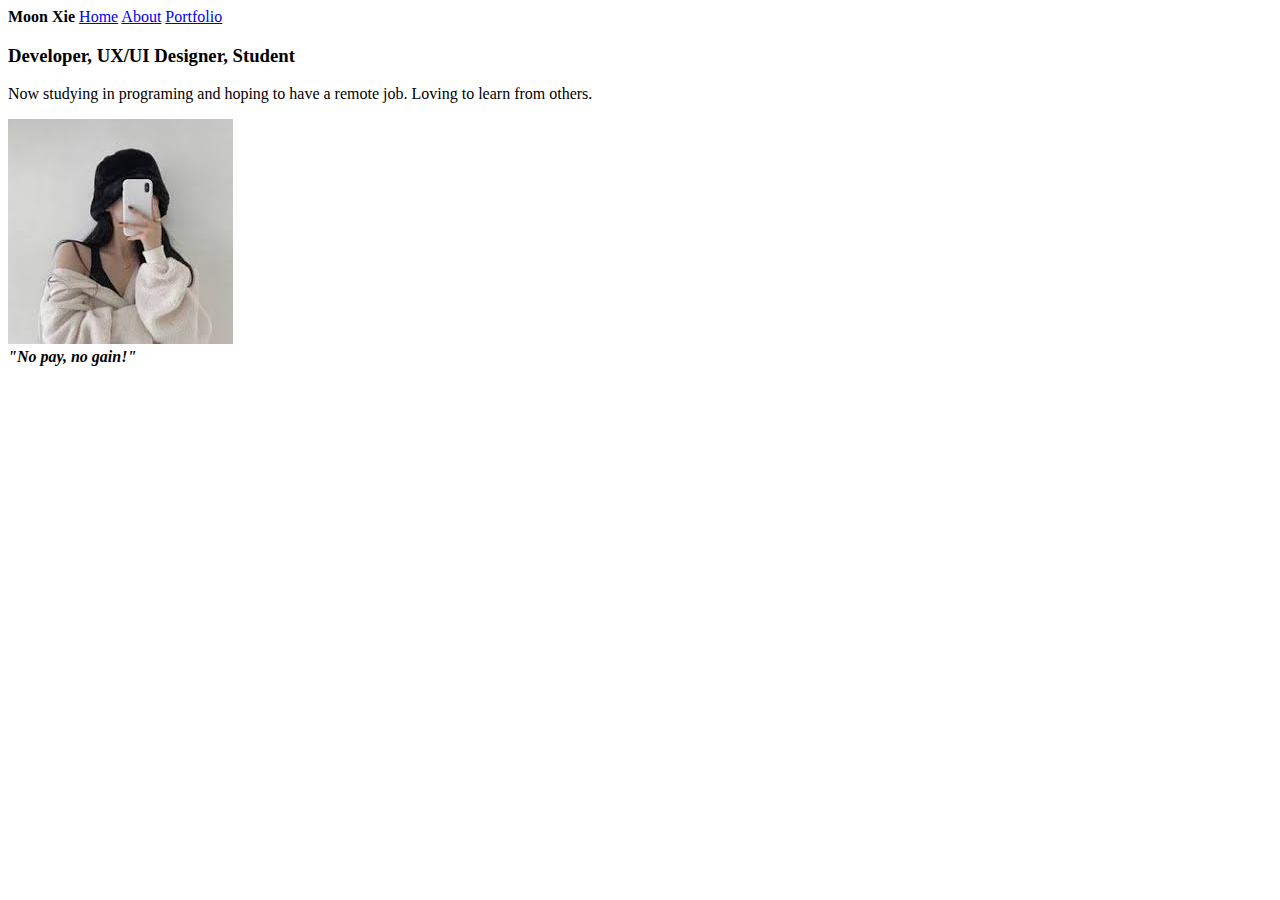
==== index.html @ 783ea178 "Added feature-A in index.htlm" ====
<!DOCTYPE html>
<html lang="en">
<head>
    <meta charset="UTF-8">
    <meta name="viewport" content="width=device-width, initial-scale=1.0">
    <title>Personal_Site_HomePage</title>
    <link rel="stylesheet" href="style.css">
</head>
<body>
    <nav>
        <b>Moon Xie</b>
        <a href="index.html">Home</a>
        <a href="about.html">About</a>
        <a href="portfolio.html">Portfolio</a>
    </nav>
    <section>
        <h3>Developer, UX/UI Designer, Student</h3>
        <p>Now studying in programing and hoping to have a remote job. Loving to learn from others. </p>
    </section>
    <section>
        <img src="avatar.jpeg" alt="Moon">
    </section>
    <section>
        <em>
            <b>"No pay, no gain!"</b>
        </em>
    </section>
</body>
</html>
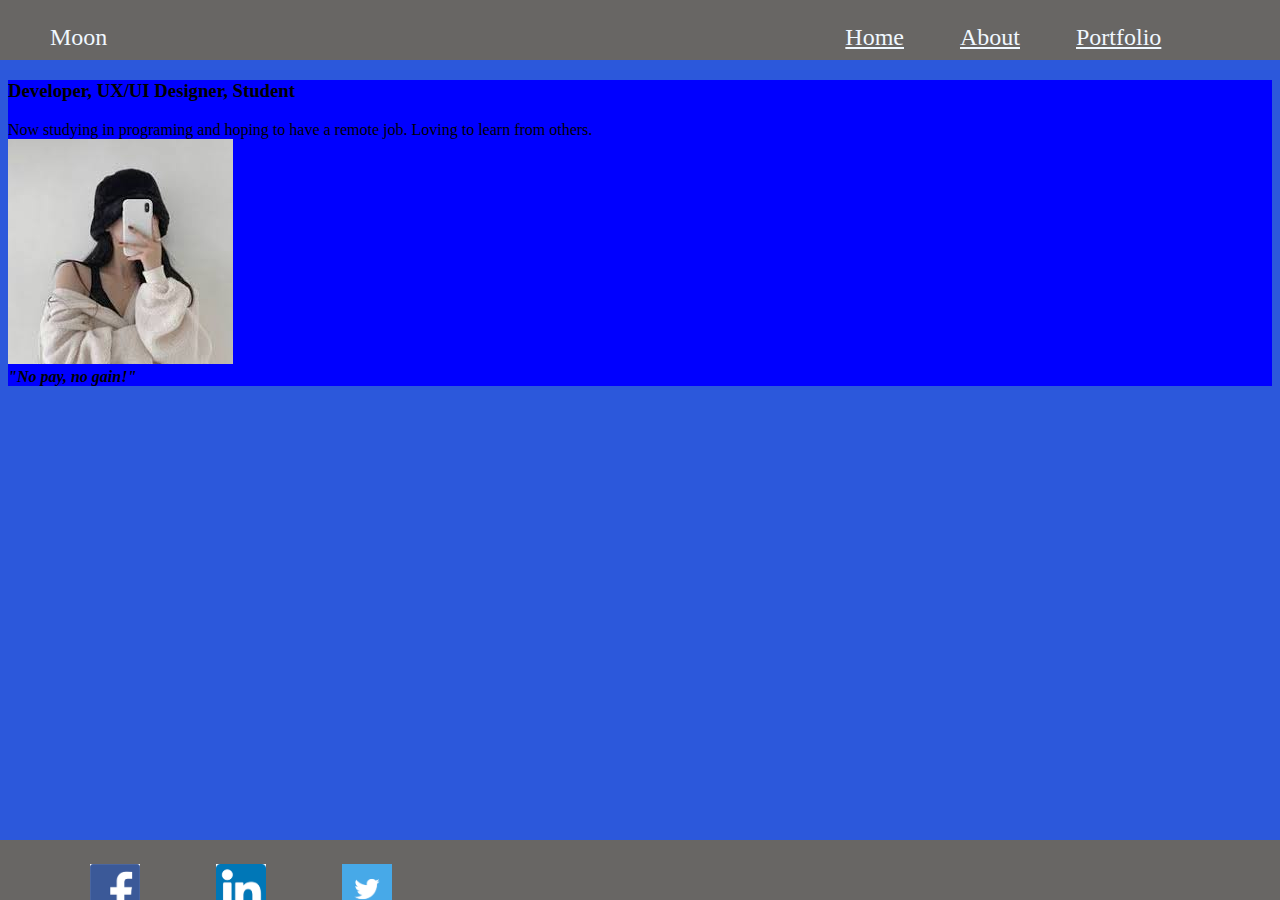
==== commit b8fcc962: "Added feature-F with updating CSS" ====
--- a/index.html
+++ b/index.html
@@ -5,25 +5,53 @@
     <meta name="viewport" content="width=device-width, initial-scale=1.0">
     <title>Personal_Site_HomePage</title>
     <link rel="stylesheet" href="style.css">
+    <script src="javascript.js"></script>
 </head>
 <body>
     <nav>
-        <b>Moon Xie</b>
-        <a href="index.html">Home</a>
-        <a href="about.html">About</a>
-        <a href="portfolio.html">Portfolio</a>
+        <ul type="none">
+            <li id="staffName">Moon</li>
+            <li>
+                <a class="navbar-item" href="index.html">Home</a>
+            </li>
+            <li>
+                <a class="navbar-item" href="about.html">About</a>
+            </li>
+            <li>
+                <a class="navbar-item" href="portfolio.html">Portfolio</a>
+            </li>
+        </ul>
     </nav>
-    <section>
-        <h3>Developer, UX/UI Designer, Student</h3>
-        <p>Now studying in programing and hoping to have a remote job. Loving to learn from others. </p>
+    <section class="container">
+        <section class="box1">
+            <h3>Developer, UX/UI Designer, Student</h3>
+            <span>Now studying in programing and hoping to have a remote job. Loving to learn from others.</span>
+            <aside >
+                <img src="avatar.jpeg" alt="Moon">
+            </aside>
+            <em>
+                <b>"No pay, no gain!"</b>
+            </em>
+        </section>
     </section>
-    <section>
-        <img src="avatar.jpeg" alt="Moon">
-    </section>
-    <section>
-        <em>
-            <b>"No pay, no gain!"</b>
-        </em>
-    </section>
+    <footer>
+        <ul type="none">
+            <li>
+                <a class="footer-item" href="https://www.facebook.com/">
+                    <img src="facebook.png" alt="Facebook" height="50px">
+                </a>
+            </li>
+            <li>
+                <a class="footer-item" href="https://www.facebook.com/">
+                    <img src="ins.png" alt="Ins" height="50px">
+                </a>
+            </li>
+            <li>
+                <a  class="footer-item" href="https://www.facebook.com/">
+                    <img src="twitter.png" alt="Twitter" height="50px">
+                </a>
+            </li>
+        </ul>
+    </footer>
 </body>
 </html>--- a/style.css
+++ b/style.css
@@ -0,0 +1,66 @@
+body {
+    background-color: rgb(44, 88, 219);
+}
+nav{
+    background-color: rgb(104, 102, 100);
+    font-size: 150%;
+    vertical-align: middle;
+    height: 60px;
+    width: 100%;
+    position: fixed;
+    left: 0px;
+    right: 0px;
+    top: 0px;
+    
+}
+nav ul{
+    background-color: rgb(104, 102, 100);
+
+}
+nav li {
+    margin-left: 50px;
+    display: inline-block;
+    background-color: rgb(104, 102, 100);
+}
+#staffName{
+    color: aliceblue;
+    margin-left: 10px;
+    margin-right: 55%;
+}
+.navbar-item{
+    background-color: rgb(104, 102, 100);
+    color: aliceblue;
+}
+footer{
+    background-color: rgb(104, 102, 100);
+    font-size: 150%;
+    vertical-align: middle;
+    height: 60px;
+    width: 100%;
+    position: fixed;
+    left: 0px;
+    right: 0px;
+    bottom: 0px;
+}
+footer ul{
+    background-color: rgb(104, 102, 100);
+}
+footer li{
+        display: inline-block;
+        background-color: rgb(104, 102,100);
+        margin-right: 20px;
+        margin-left: 50px;
+}
+.footer-item{
+    background-color: rgb(104, 102, 100);
+}
+.container{
+    background-color: aqua;
+    width: 100%;
+    margin-top: 80px;
+    position: relative
+    ;
+}
+.box1{
+    background-color: blue;
+}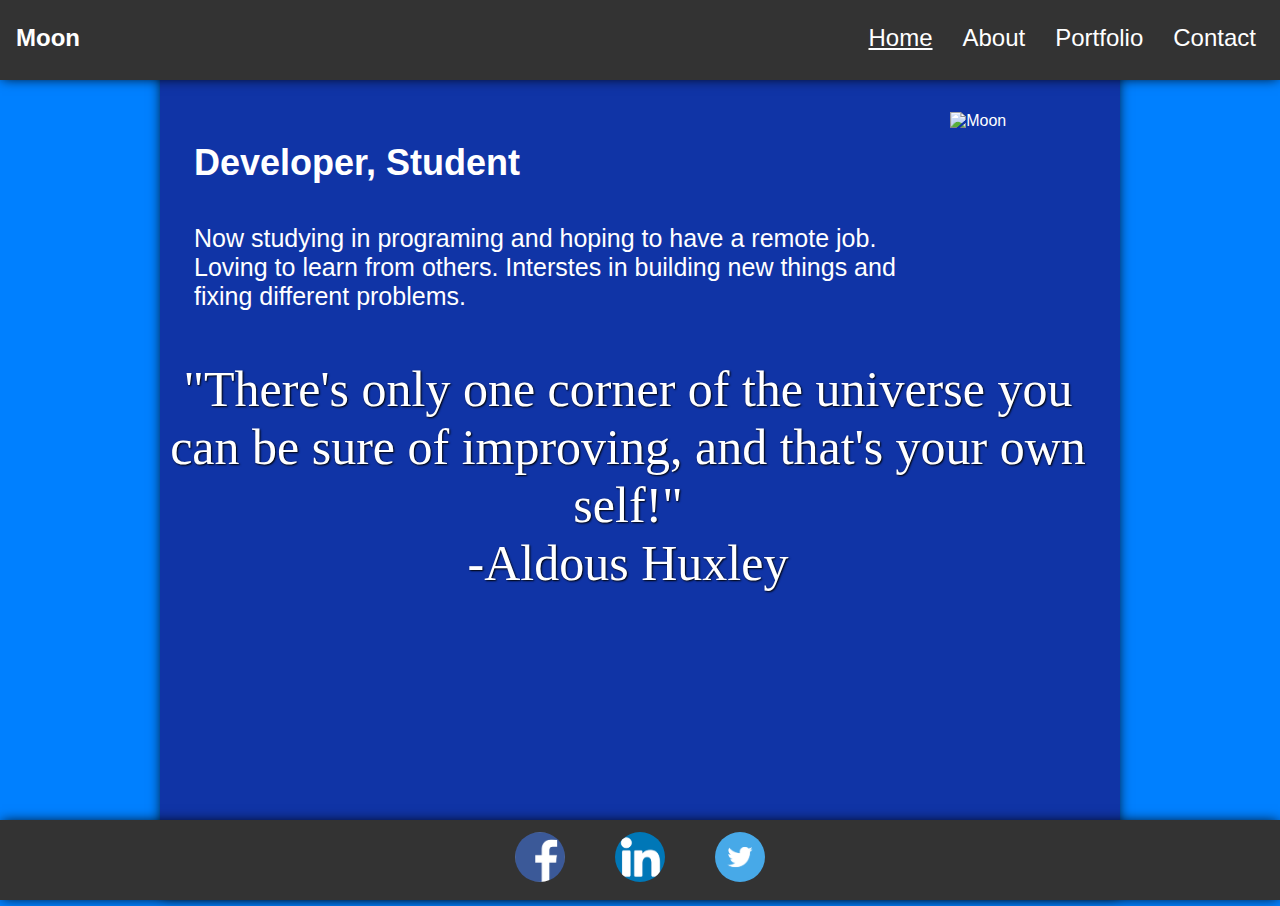
==== commit d3d88015: "Added Feature-CSS with all html" ====
--- a/index.html
+++ b/index.html
@@ -6,52 +6,88 @@
     <title>Personal_Site_HomePage</title>
     <link rel="stylesheet" href="style.css">
     <script src="javascript.js"></script>
+    <style>
+        h2 {
+            font-size: 36px;
+            margin-bottom: 40px;
+        }
+
+        p {
+            font-size: 25px;
+        }
+        
+        main {
+            height: 800px;
+            margin-top: 80px;
+            position: relative;
+            display: flex;
+            flex-direction: column;
+            margin: 80px 10px 10px 10px;
+        }
+
+        .box {
+            margin: 24px 24px 24px 24px;
+            display: flex; 
+            flex-direction: row;
+            justify-content: center;
+        }
+
+        .boxitem2 {
+            font-weight: 100;
+            font-family: cursive ;
+            font-size: 50px;
+            text-shadow: 1px 1px 2px black;
+            text-align: center;
+            margin: 0px 24px 24px 0px;
+        }
+    </style>
 </head>
 <body>
     <nav>
         <ul type="none">
             <li id="staffName">Moon</li>
-            <li>
-                <a class="navbar-item" href="index.html">Home</a>
-            </li>
-            <li>
-                <a class="navbar-item" href="about.html">About</a>
-            </li>
-            <li>
-                <a class="navbar-item" href="portfolio.html">Portfolio</a>
-            </li>
+            <div class="link">
+                <li>
+                    <a class="current" href="index.html">Home</a>
+                </li>
+                <li>
+                    <a href="about.html">About</a>
+                </li>
+                <li>
+                    <a href="portfolio.html">Portfolio</a>
+                </li>
+                <li>
+                    <a href="contact.html">Contact</a>
+                </li>
+            </div>
         </ul>
     </nav>
-    <section class="container">
-        <section class="box1">
-            <h3>Developer, UX/UI Designer, Student</h3>
-            <span>Now studying in programing and hoping to have a remote job. Loving to learn from others.</span>
-            <aside >
-                <img src="avatar.jpeg" alt="Moon">
-            </aside>
-            <em>
-                <b>"No pay, no gain!"</b>
-            </em>
-        </section>
-    </section>
+    <main>
+        <div class="box">
+            <div class="boxitem1">
+                <h2>Developer, Student</h2>
+                <p>
+                    Now studying in programing and hoping to have a remote job. Loving to learn from others. Interstes in building new things and fixing different problems.
+                </p>
+            </div>
+            <img src="profilepic.jpeg" alt="Moon" width="300">
+        </div>
+        <p class="boxitem2">
+            "There's only one corner of the universe you can be sure of improving, and that's your own self!"
+            <br>
+            -Aldous Huxley
+        </p>
+    </main>
     <footer>
-        <ul type="none">
-            <li>
-                <a class="footer-item" href="https://www.facebook.com/">
+                <a class="fitem1" href="https://www.facebook.com/">
                     <img src="facebook.png" alt="Facebook" height="50px">
                 </a>
-            </li>
-            <li>
-                <a class="footer-item" href="https://www.facebook.com/">
+                <a class="fitem2" href="https://www.facebook.com/">
                     <img src="ins.png" alt="Ins" height="50px">
                 </a>
-            </li>
-            <li>
-                <a  class="footer-item" href="https://www.facebook.com/">
+                <a class="fitem3" href="https://www.facebook.com/">
                     <img src="twitter.png" alt="Twitter" height="50px">
                 </a>
-            </li>
-        </ul>
     </footer>
 </body>
 </html>--- a/style.css
+++ b/style.css
@@ -1,66 +1,87 @@
+html {
+    background-color: #0080ff;
+    font-family: sans-serif;
+    display: flex;
+    justify-content: center;
+}
+* {
+    color: white;
+}
+
 body {
-    background-color: rgb(44, 88, 219);
+    background-color: #1034a6;
+    width: 960px;
+    box-shadow: 0 0 12px -2px black;
+    display: flex;
+    flex-direction: column;
+    justify-content: space-around;
+}
+a {
+    text-decoration: none;
+}
+.current{
+    text-decoration: underline;
 }
 nav{
-    background-color: rgb(104, 102, 100);
-    font-size: 150%;
+    font-size: 24px;
+    font-family: sans-serif;
     vertical-align: middle;
-    height: 60px;
+    height: 80px;
     width: 100%;
     position: fixed;
+    z-index: 1;
     left: 0px;
     right: 0px;
     top: 0px;
-    
+    box-shadow: 0 0 12px -2px black;
+}
+nav, nav * {
+    background-color:rgb(51, 51, 51);
 }
 nav ul{
-    background-color: rgb(104, 102, 100);
-
+    display: flex;
+    flex-direction: row;
+    justify-content: space-between;
+}
+.link{
+    margin-right: 24px;
+    display: flex;
+    flex-direction: row;
+    justify-content: space-between;
 }
 nav li {
-    margin-left: 50px;
-    display: inline-block;
-    background-color: rgb(104, 102, 100);
+    margin-left: 30px;
 }
+
 #staffName{
-    color: aliceblue;
-    margin-left: 10px;
-    margin-right: 55%;
+    margin-left: -24px;
+    font-weight: bold;
 }
-.navbar-item{
-    background-color: rgb(104, 102, 100);
-    color: aliceblue;
+footer, footer * {
+    background-color:rgb(51, 51, 51);
 }
 footer{
-    background-color: rgb(104, 102, 100);
-    font-size: 150%;
+    font-size: 24px;
     vertical-align: middle;
-    height: 60px;
+    height: 80px;
     width: 100%;
+    box-shadow: 0 0 12px -2px black;
     position: fixed;
+    z-index: 1;
     left: 0px;
     right: 0px;
     bottom: 0px;
+    display: flex;
+    align-items: center;
+    justify-content: center;
 }
-footer ul{
-    background-color: rgb(104, 102, 100);
+footer a {
+    margin-right: 25px;
+    margin-left: 25px;
+    border: black;
 }
-footer li{
-        display: inline-block;
-        background-color: rgb(104, 102,100);
-        margin-right: 20px;
-        margin-left: 50px;
+a img{
+    border-radius: 50%;
+    object-fit: cover;
 }
-.footer-item{
-    background-color: rgb(104, 102, 100);
-}
-.container{
-    background-color: aqua;
-    width: 100%;
-    margin-top: 80px;
-    position: relative
-    ;
-}
-.box1{
-    background-color: blue;
-}+
